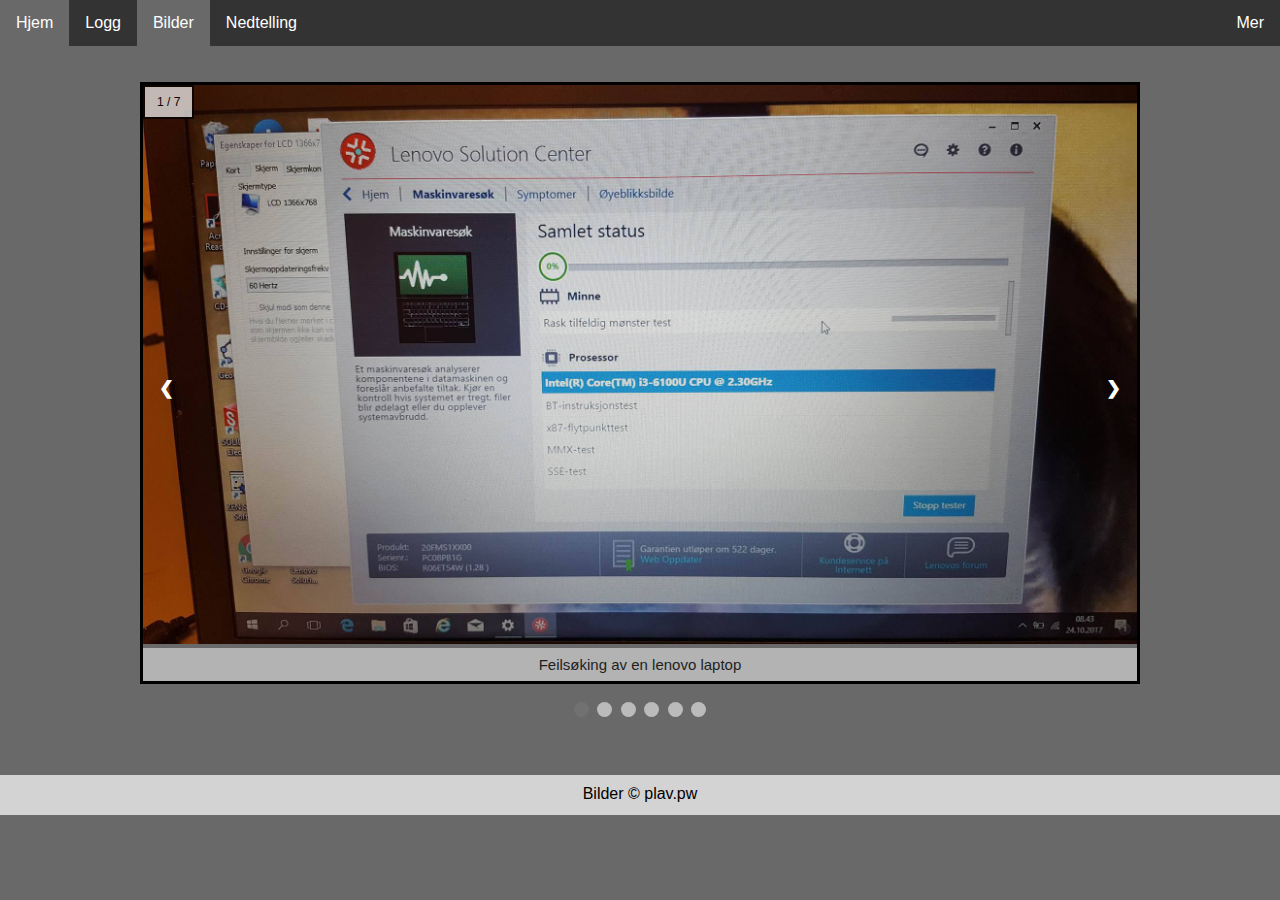
==== bilder.html @ e1ca9d6d "asd" ====
<!DOCTYPE html>
<html>
    <head>
        <meta name="viewport" content="width=device-width, initial-scale=1">
        <title>Bilder - plav.pw</title>
        <link rel="stylesheet" href="main.css">
        <link rel="shortcut icon" href="Bilder/PCB-icon.png">
    </head>
    <body>
        
            
        <div class="navbar">
                <li> <a href="index.html">Hjem</a></li>
                <li> <a href="logg.html">Logg</a> </li>
                <li> <a class="active1" href="bilder.html">Bilder</a></li>
                <li> <a href="nedtelling.html">Nedtelling</a></li>
           <div class="refresh">
                <li class="dropdown">
                <a href="javascript:void(0)" class="dropbtn">Mer</a>
                <div class="dropdown-content">
                    <a href="https://www.fronter.com/mrvgs"target="_blank">Fronter</a>
                    <a href="https://www.skolearena.no/startsiden"target="_blank">Skolearena</a>
                    </div>
                </li>
            </div>
        </div>
                
            
        
        <div class="navbar1">
                <li> <a href="index.html">Hjem</a> </li>
                <li class="dropdown">
                <a href="javascript:void(0)" class="dropbtn">Mer</a>
                <div class="dropdown-content">
                    <a href="logg.html">Logg</a>
                    <a class="active1" href="bilder.html">Bilder</a>
                    <a href="nedtelling.html">Nedtelling</a>
                    <a href="https://www.fronter.com/mrvgs">Fronter</a>
                    <a href="https://www.skolearena.no/startsiden">Skolearena</a>
                  
                    
                        
                    </div> 
                </li>
            </div>
        
        
       <!-- <div class="heading">
            <header><h1>Bilder</h1></header>
        </div> -->
        <br>
        <br>    
            <div class="slideshow-container">

<div class="mySlides fade">
  <div class="numbertext">1 / 7</div>
  <img src="Bilder/Feils%C3%B8k.jpg" style="width:100%">
  <div class="text">Feilsøking av en lenovo laptop</div>
</div>

<div class="mySlides fade">
  <div class="numbertext">2 / 7</div>
  <img src="Bilder/gammelt1.jpg" style="width:100%">
  <div class="text">Et defekt hovedkort</div>
</div>

<div class="mySlides fade">
  <div class="numbertext">3 / 7</div>
  <img src="Bilder/Nytt.jpg" style="width:100%">
  <div class="text">Nytt hovedkort på vei til å bli montert.</div>
</div>

<div class="mySlides fade">
  <div class="numbertext">4 / 7</div>
  <img src="Bilder/%C3%98delagt%20bakdeksel.jpg" style="width:100%">
  <div class="text">Et ødelagt bakdeksel på en T450 lenovo laptop.</div>
</div>
            
<div class="mySlides fade">
  <div class="numbertext">5 / 7</div>
  <img src="Bilder/nytt%20bakdeksel.jpg" style="width:100%">
  <div class="text">Ett nytt bakdeksel som skal byttes ut med et som er ødelagt.</div>
</div>

<div class="mySlides fade">
  <div class="numbertext">6 / 7</div>
  <img src="Bilder/LCD%20skjerm.jpg" style="width:100%">
  <div class="text">En LCD skjerm som skal monteres på ett nytt bakdeksel.</div>
</div>
<div class="mySlides fade">
  <div class="numbertext">7 / 7</div>
  <img src="Bilder/Skjermbilde.PNG" style="width:100%">
  <div class="text">test.</div>
</div>
            
            <a class="prev" onclick="plusSlides(-1)">&#10094;</a>
            <a class="next" onclick="plusSlides(1)">&#10095;</a>

</div>
<br>

        <div style="text-align:center">
            <span class="dot" onclick="currentSlide(1)"></span> 
            <span class="dot" onclick="currentSlide(2)"></span> 
            <span class="dot" onclick="currentSlide(3)"></span>
            <span class="dot" onclick="currentSlide(4)"></span>
            <span class="dot" onclick="currentSlide(5)"></span>
            <span class="dot" onclick="currentSlide(6)"></span> 
        </div>
        <br>
        <br>
        <br>
        <div class="footer"> 
                <footer>Bilder &copy; plav.pw</footer>
        </div>
        
        <script>
            var slideIndex = 1;
                showSlides(slideIndex);

            function plusSlides(n) {
                showSlides(slideIndex += n);
            }
                

            function currentSlide(n) {
                showSlides(slideIndex = n);
            }

            function showSlides(n) {
                var i;
                var slides = document.getElementsByClassName("mySlides");
                var dots = document.getElementsByClassName("dot");
                    if (n > slides.length) {slideIndex = 1}    
                    if (n < 1) {slideIndex = slides.length}
                        for (i = 0; i < slides.length; i++) {
                            slides[i].style.display = "none";  
                        }
        
                        for (i = 0; i < dots.length; i++) {
                            dots[i].className = dots[i].className.replace(" active", "");
                        }
                            slides[slideIndex-1].style.display = "block";  
                            dots[slideIndex-1].className += " active";
                       
                        }
            
        </script>    
    </body>
</html>
---- main.css ----
body {
    background-color: dimgray;
}
.heading {
    background-color: dimgray;
    padding: 2rem;
    text-align: center;
    font-size: 20px;
    position: absolute fixed;
    left: 10px;
    top: 10px;
    right: 10px;
}
.navbar {
    list-style-type: none;
    margin: 0;
    padding: 0;
    overflow: hidden;
    background-color: #333;
    display: block;

}
.navbar1 {
    list-style-type: none;
    margin: 0;
    padding: 0;
    overflow: hidden;
    background-color: #333;
    display: none;

}

li a, .dropbtn {
    display: block;
    color: white;
    text-align: center;
    padding: 14px 16px;
    text-decoration: none;
}

li a:hover, .dropdown:hover .dropbtn {
    background-color: dimgray;
    color: white;
}
li.dropdown {
    display: inline;
    
    
}
.dropdown-content{
    display: none;
    position: absolute;
    background-color: #333;
    min-width: 160px;
    box-shadow: 0px 8px 16px 0px rgba(0,0,0,0.2);
    z-index: 1;
    left: 1206px;
    border: 1px solid black;
    
    
    
}
@media (max-width:1000px) {
    .dropdown-content, .dropdown-content a {
        left:70px;
        border: 1px solid #333;
    }
}
.dropdown-content a {
    color: white;
    padding: 12px 16px;
    text-decoration: none;
    display: block;
    text-align: left;
    
}
.dropdown-content a:hover {
    background-color: dimgray;
    color: white;
}

.dropdown:hover .dropdown-content {
    display: block;
}
    
.active1   {
    background-color: dimgray;
    color: white;
    
}

* {box-sizing:border-box}
body {font-family: Verdana,sans-serif;margin:0}
.mySlides {display:none}

/* Slideshow container */
.slideshow-container {
  max-width: 1000px;
  position: relative;
  margin: auto;
  border: 3px solid black;
}

/* Next & previous buttons */
.prev, .next {
  cursor: pointer;
  position: absolute;
  top: 50%;
  width: auto;
  padding: 16px;
  margin-top: -22px;
  color: white;
  font-weight: bold;
  font-size: 18px;
  transition: 0.6s ease;
  border-radius: 0 3px 3px 0;
}

/* Position the "next button" to the right */
.next {
  right: 0;
  border-radius: 3px 0 0 3px;
}

/* On hover, add a black background color with a little bit see-through */
.prev:hover, .next:hover {
  background-color: rgba(0,0,0,0.8);
}

/* Caption text */
.text {
  color: black;
  font-size: 15px;
  padding: 8px 12px;
  position: absolute fixed;
  bottom: 8px;
  width: 100%;
  text-align: center;
  background-color: lightgray;
  opacity: .7;
}

/* Number text (1/6 etc) */
.numbertext {
  font-size: 12px;
  padding: 8px 12px;
  position: absolute;
  top: 0;
  color: black;
  border: 2px solid black;
  background-color: white;
    opacity: .7
}

/* The dots/bullets/indicators */
.dot {
  cursor: pointer;
  height: 15px;
  width: 15px;
  margin: 0 2px;
  background-color: #bbb;
  border-radius: 50%;
  display: inline-block;
  transition: background-color 0.6s ease;
}

.active, .dot:hover {
  background-color: #717171;
}

/* Fading animation */
.fade {
  -webkit-animation-name: fade;
  -webkit-animation-duration: 3s;
  animation-name: fade;
  animation-duration: 3s;
}

@-webkit-keyframes fade {
  from {opacity: .4} 
  to {opacity: 1}
}

@keyframes fade {
  from {opacity: .4} 
  to {opacity: 1}
}

/* On smaller screens, decrease text size */
@media only screen and (max-width: 300px) {
  .prev, .next,.text {font-size: 11px}
}


.row:after {
    content: "";
    display: table;
    clear: both;
}
.avsnitt {
    float: left;
    width: 50%;
    padding: 2rem;
    color: whitesmoke;

}
@media (max-width:600px) {
    .avsnitt {
        width: 100%;
    }
    .navbar {
        display: none;
    }
    .navbar1 {
        display:  block;
    }
}
@media (max-width:1000px) {
    .avsnitt {
        width:100%;
    }
}
header {
    padding: 0.1rem;
    background-color: lightgray;
    box-shadow: 5px 5px 5px #333;
    
}
h1 {
    color: black;
}
.timer {
    font-size: 60px;
    color: cadetblue;
    text-shadow: 5px 5px 5px #333;
    padding: 2rem;
    text-align: center;
    
    }
.date {
    font-size: 30px;
    color:cadetblue;
    text-shadow: 5px 5px 5px #333;
    padding: 1rem;
    text-align: center;
    
    }

li {
    float: left;
}

p {
    text-align: left;
    padding: 20px;
    
    
}
h5 {
    text-align: center;
    font-size: 100px;
    -ms-transform: rotate(90deg); /* IE 9 */
    -webkit-transform: rotate(90deg); /* Chrome, Safari, Opera */
    transform: rotate(90deg);
}
.footer {
    background-color: lightgray;
    text-align: center;
    height: 40px;
    padding: 10px;
}
.midt {
    background-color: cadetblue;
    height: 1000px;
    
}
.refresh {
    float: right;
    
}
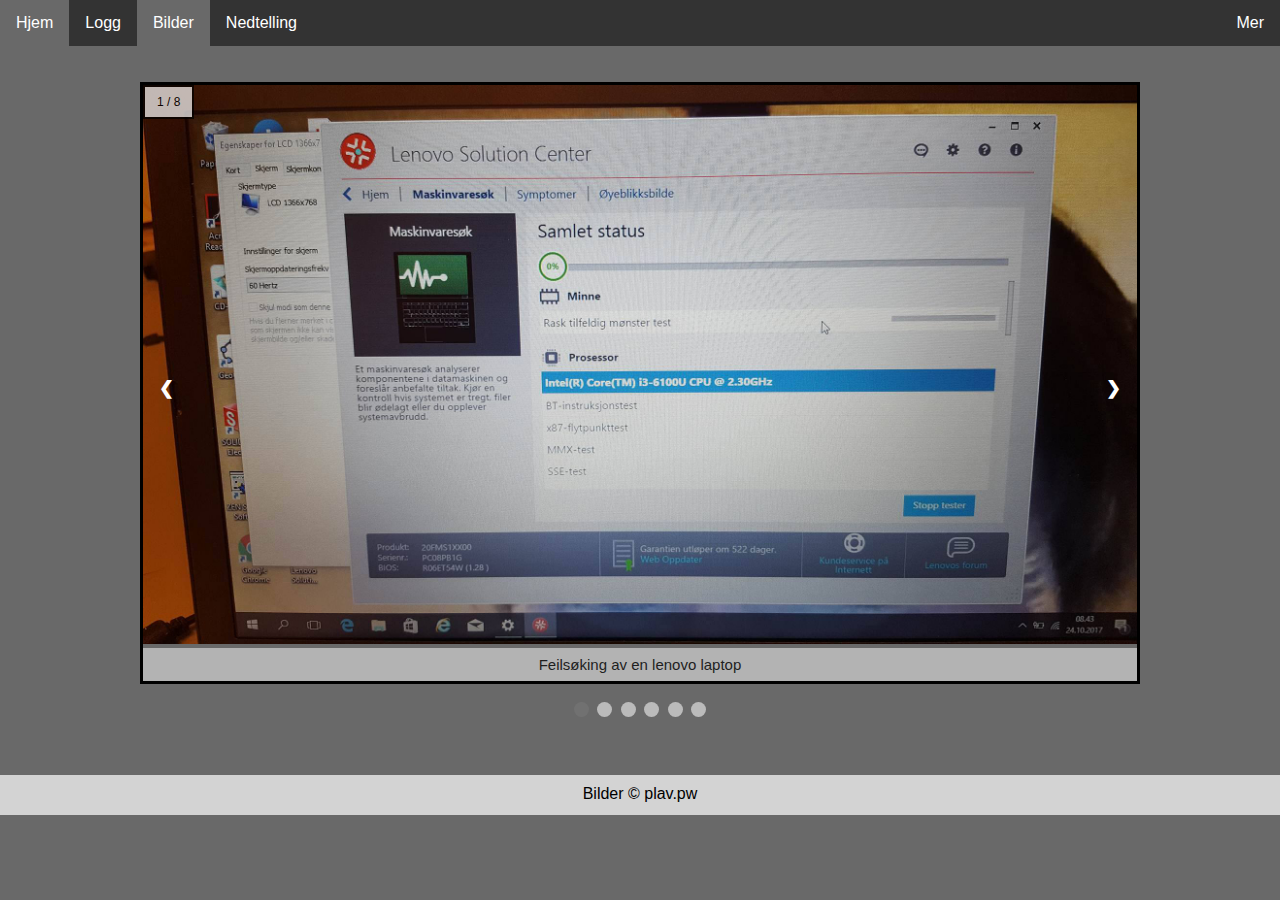
==== commit c21f03b2: "asd" ====
--- a/bilder.html
+++ b/bilder.html
@@ -53,44 +53,49 @@
             <div class="slideshow-container">
 
 <div class="mySlides fade">
-  <div class="numbertext">1 / 7</div>
+  <div class="numbertext">1 / 8</div>
   <img src="Bilder/Feils%C3%B8k.jpg" style="width:100%">
   <div class="text">Feilsøking av en lenovo laptop</div>
 </div>
 
 <div class="mySlides fade">
-  <div class="numbertext">2 / 7</div>
+  <div class="numbertext">2 / 8</div>
   <img src="Bilder/gammelt1.jpg" style="width:100%">
   <div class="text">Et defekt hovedkort</div>
 </div>
 
 <div class="mySlides fade">
-  <div class="numbertext">3 / 7</div>
+  <div class="numbertext">3 / 8</div>
   <img src="Bilder/Nytt.jpg" style="width:100%">
   <div class="text">Nytt hovedkort på vei til å bli montert.</div>
 </div>
 
 <div class="mySlides fade">
-  <div class="numbertext">4 / 7</div>
+  <div class="numbertext">4 / 8</div>
   <img src="Bilder/%C3%98delagt%20bakdeksel.jpg" style="width:100%">
   <div class="text">Et ødelagt bakdeksel på en T450 lenovo laptop.</div>
 </div>
             
 <div class="mySlides fade">
-  <div class="numbertext">5 / 7</div>
+  <div class="numbertext">5 / 8</div>
   <img src="Bilder/nytt%20bakdeksel.jpg" style="width:100%">
   <div class="text">Ett nytt bakdeksel som skal byttes ut med et som er ødelagt.</div>
 </div>
 
 <div class="mySlides fade">
-  <div class="numbertext">6 / 7</div>
+  <div class="numbertext">6 / 8</div>
   <img src="Bilder/LCD%20skjerm.jpg" style="width:100%">
   <div class="text">En LCD skjerm som skal monteres på ett nytt bakdeksel.</div>
 </div>
 <div class="mySlides fade">
-  <div class="numbertext">7 / 7</div>
+  <div class="numbertext">7 / 8</div>
   <img src="Bilder/Skjermbilde.PNG" style="width:100%">
-  <div class="text">test.</div>
+  <div class="text">dud</div>
+</div>
+<div class="mySlides fade">
+  <div class="numbertext">8 / 8</div>
+  <img src="Bilder/Skjermbilde.PNG" style="width:100%">
+  <div class="text">mia khalifa</div>
 </div>
             
             <a class="prev" onclick="plusSlides(-1)">&#10094;</a>
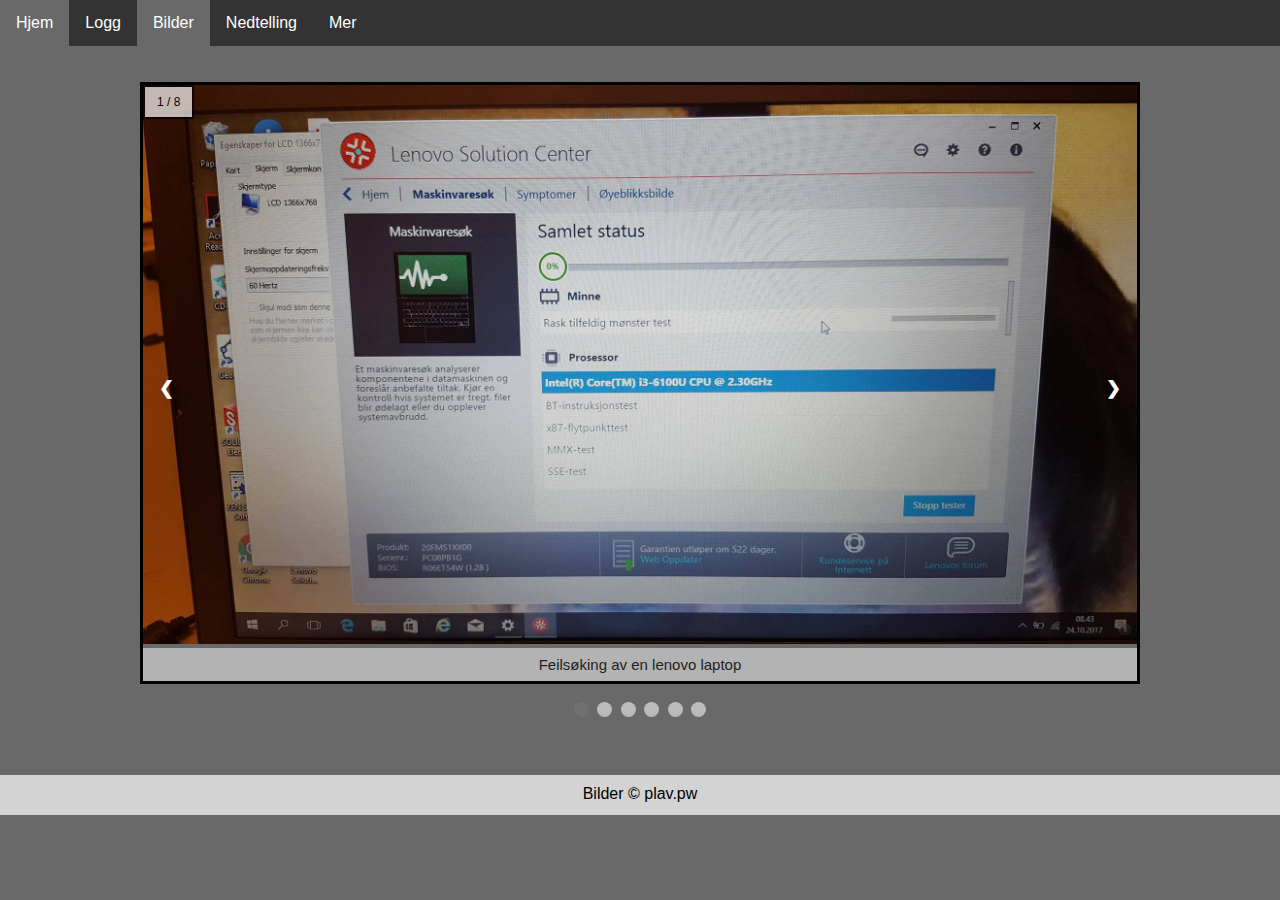
==== commit c44ded68: "kjh" ====
--- a/bilder.html
+++ b/bilder.html
@@ -3,7 +3,7 @@
     <head>
         <meta name="viewport" content="width=device-width, initial-scale=1">
         <title>Bilder - plav.pw</title>
-        <link rel="stylesheet" href="main.css">
+        <link rel="stylesheet" href="style.css">
         <link rel="shortcut icon" href="Bilder/PCB-icon.png">
     </head>
     <body>
@@ -90,12 +90,12 @@
 <div class="mySlides fade">
   <div class="numbertext">7 / 8</div>
   <img src="Bilder/Skjermbilde.PNG" style="width:100%">
-  <div class="text">dud</div>
+  <div class="text">En knust skjerm.</div>
 </div>
 <div class="mySlides fade">
   <div class="numbertext">8 / 8</div>
-  <img src="Bilder/Skjermbilde.PNG" style="width:100%">
-  <div class="text">mia khalifa</div>
+  <img src="Bilder/" style="width:100%">
+  <div class="text">kjem et vakkert bilde av marius :)</div>
 </div>
             
             <a class="prev" onclick="plusSlides(-1)">&#10094;</a>
--- a/style.css
+++ b/style.css
@@ -0,0 +1,275 @@
+body {
+    background-color: dimgray;
+}
+.heading {
+    background-color: dimgray;
+    padding: 2rem;
+    text-align: center;
+    font-size: 20px;
+    position: absolute fixed;
+    left: 10px;
+    top: 10px;
+    right: 10px;
+}
+.navbar {
+    list-style-type: none;
+    margin: 0;
+    padding: 0;
+    overflow: hidden;
+    background-color: #333;
+    display: block;
+
+}
+.navbar1 {
+    list-style-type: none;
+    margin: 0;
+    padding: 0;
+    overflow: hidden;
+    background-color: #333;
+    display: none;
+
+}
+
+li a, .dropbtn {
+    display: block;
+    color: white;
+    text-align: center;
+    padding: 14px 16px;
+    text-decoration: none;
+}
+
+li a:hover, .dropdown:hover .dropbtn {
+    background-color: dimgray;
+    color: white;
+}
+li.dropdown {
+    display: inline;
+    
+    
+}
+.dropdown-content{
+    display: none;
+    position: absolute;
+    background-color: #333;
+    min-width: 160px;
+    box-shadow: 0px 8px 16px 0px rgba(0,0,0,0.2);
+    z-index: 1;
+    
+    
+    
+}
+@media (max-width:1000px) {
+    .dropdown-content, .dropdown-content a {
+       
+    }
+}
+.dropdown-content a {
+    color: white;
+    padding: 12px 16px;
+    text-decoration: none;
+    display: block;
+    text-align: left;
+    
+}
+.dropdown-content a:hover {
+    background-color: dimgray;
+    color: white;
+}
+
+.dropdown:hover .dropdown-content {
+    display: block;
+}
+    
+.active1   {
+    background-color: dimgray;
+    color: white;
+    
+}
+
+* {box-sizing:border-box}
+body {font-family: Verdana,sans-serif;margin:0}
+.mySlides {display:none}
+
+/* Slideshow container */
+.slideshow-container {
+  max-width: 1000px;
+  position: relative;
+  margin: auto;
+  border: 3px solid black;
+}
+
+/* Next & previous buttons */
+.prev, .next {
+  cursor: pointer;
+  position: absolute;
+  top: 50%;
+  width: auto;
+  padding: 16px;
+  margin-top: -22px;
+  color: white;
+  font-weight: bold;
+  font-size: 18px;
+  transition: 0.6s ease;
+  border-radius: 0 3px 3px 0;
+}
+
+/* Position the "next button" to the right */
+.next {
+  right: 0;
+  border-radius: 3px 0 0 3px;
+}
+
+/* On hover, add a black background color with a little bit see-through */
+.prev:hover, .next:hover {
+  background-color: rgba(0,0,0,0.8);
+}
+
+/* Caption text */
+.text {
+  color: black;
+  font-size: 15px;
+  padding: 8px 12px;
+  position: absolute fixed;
+  bottom: 8px;
+  width: 100%;
+  text-align: center;
+  background-color: lightgray;
+  opacity: .7;
+}
+
+/* Number text (1/6 etc) */
+.numbertext {
+  font-size: 12px;
+  padding: 8px 12px;
+  position: absolute;
+  top: 0;
+  color: black;
+  border: 2px solid black;
+  background-color: white;
+    opacity: .7
+}
+
+/* The dots/bullets/indicators */
+.dot {
+  cursor: pointer;
+  height: 15px;
+  width: 15px;
+  margin: 0 2px;
+  background-color: #bbb;
+  border-radius: 50%;
+  display: inline-block;
+  transition: background-color 0.6s ease;
+}
+
+.active, .dot:hover {
+  background-color: #717171;
+}
+
+/* Fading animation */
+.fade {
+  -webkit-animation-name: fade;
+  -webkit-animation-duration: 3s;
+  animation-name: fade;
+  animation-duration: 3s;
+}
+
+@-webkit-keyframes fade {
+  from {opacity: .4} 
+  to {opacity: 1}
+}
+
+@keyframes fade {
+  from {opacity: .4} 
+  to {opacity: 1}
+}
+
+/* On smaller screens, decrease text size */
+@media only screen and (max-width: 300px) {
+  .prev, .next,.text {font-size: 11px}
+}
+
+
+.row:after {
+    content: "";
+    display: table;
+    clear: both;
+}
+.avsnitt {
+    float: left;
+    width: 50%;
+    padding: 2rem;
+    color: whitesmoke;
+
+}
+@media (max-width:600px) {
+    .avsnitt {
+        width: 100%;
+    }
+    .navbar {
+        display: none;
+    }
+    .navbar1 {
+        display:  block;
+    }
+    .dropdown-content, .dropdown-content a {
+        
+}
+}
+header {
+    padding: 0.1rem;
+    background-color: lightgray;
+    box-shadow: 5px 5px 5px #333;
+    
+}
+h1 {
+    color: black;
+}
+.timer {
+    font-size: 60px;
+    color: cadetblue;
+    text-shadow: 5px 5px 5px #333;
+    padding: 2rem;
+    text-align: center;
+    
+    }
+.date {
+    font-size: 30px;
+    color:cadetblue;
+    text-shadow: 5px 5px 5px #333;
+    padding: 1rem;
+    text-align: center;
+    
+    }
+
+li {
+    float: left;
+}
+
+p {
+    text-align: left;
+    padding: 20px;
+    
+    
+}
+h5 {
+    text-align: center;
+    font-size: 100px;
+    -ms-transform: rotate(90deg); /* IE 9 */
+    -webkit-transform: rotate(90deg); /* Chrome, Safari, Opera */
+    transform: rotate(90deg);
+}
+.footer {
+    background-color: lightgray;
+    text-align: center;
+    height: 40px;
+    padding: 10px;
+}
+.midt {
+    background-color: cadetblue;
+    height: 1000px;
+    
+}
+.refresh {
+    float:
+    
+}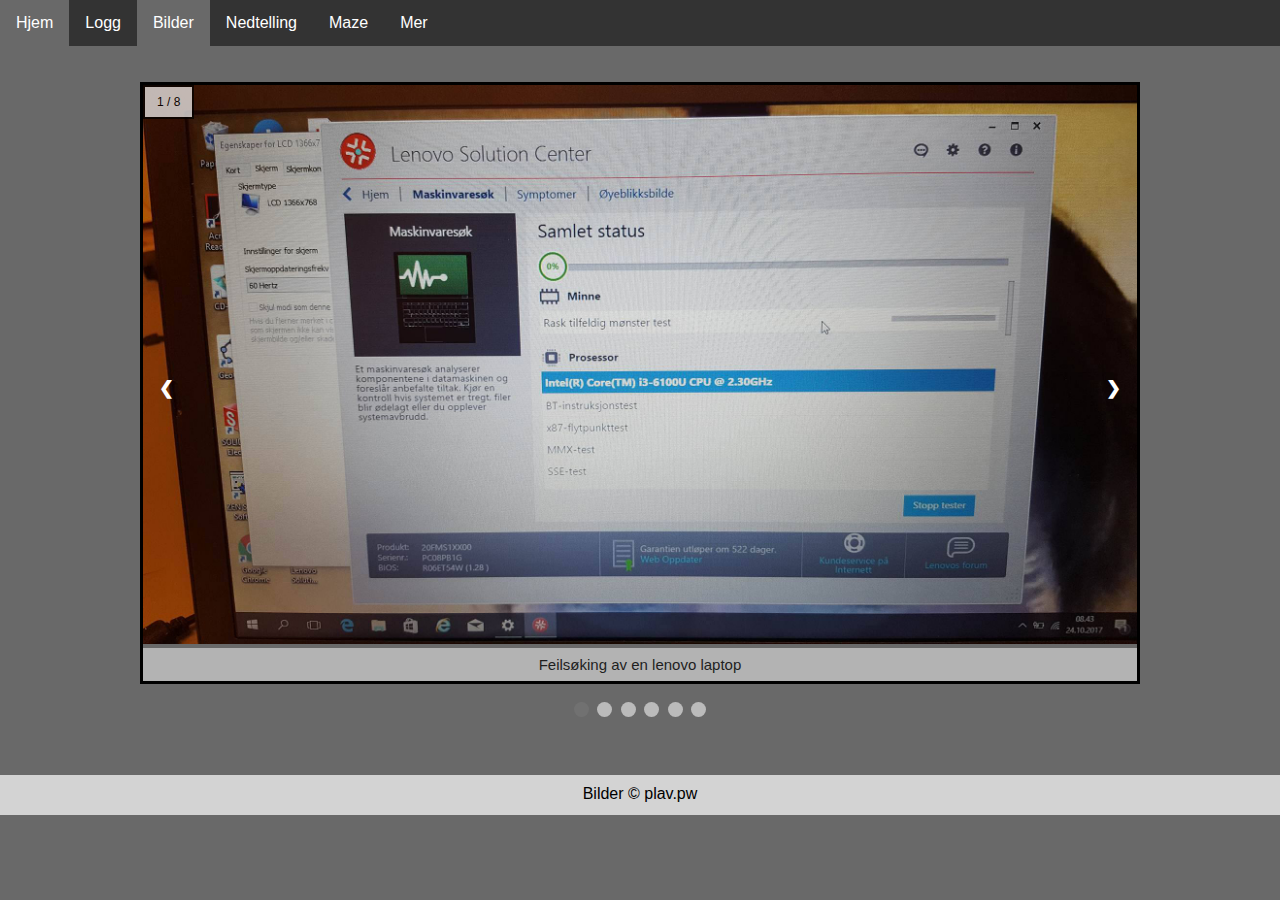
==== commit 01aeef27: "øok" ====
--- a/bilder.html
+++ b/bilder.html
@@ -14,6 +14,7 @@
                 <li> <a href="logg.html">Logg</a> </li>
                 <li> <a class="active1" href="bilder.html">Bilder</a></li>
                 <li> <a href="nedtelling.html">Nedtelling</a></li>
+                <li> <a href="maze.html">Maze</a></li>
            <div class="refresh">
                 <li class="dropdown">
                 <a href="javascript:void(0)" class="dropbtn">Mer</a>
@@ -35,6 +36,7 @@
                     <a href="logg.html">Logg</a>
                     <a class="active1" href="bilder.html">Bilder</a>
                     <a href="nedtelling.html">Nedtelling</a>
+                    <a href="maze.html">Maze</a>
                     <a href="https://www.fronter.com/mrvgs">Fronter</a>
                     <a href="https://www.skolearena.no/startsiden">Skolearena</a>
                   
--- a/style.css
+++ b/style.css
@@ -10,6 +10,7 @@
     left: 10px;
     top: 10px;
     right: 10px;
+    
 }
 .navbar {
     list-style-type: none;
@@ -211,9 +212,19 @@
     .navbar1 {
         display:  block;
     }
-    .dropdown-content, .dropdown-content a {
-        
-}
+
+}
+@media (max-width: 1000px) {
+    .avsnitt {
+        width: 100%;
+    }
+    
+    
+}
+@media (min-width:1920px) {
+    .avsnitt {
+        width: 25%
+    }
 }
 header {
     padding: 0.1rem;
@@ -225,19 +236,25 @@
     color: black;
 }
 .timer {
-    font-size: 60px;
-    color: cadetblue;
+    font-size: 40px;
+    color: whitesmoke;
     text-shadow: 5px 5px 5px #333;
+    text-align: center;
+    background-color: darkslategray;
     padding: 2rem;
-    text-align: center;
-    
+    box-shadow: 5px 5px 5px #333;
+    Border-top: 1px solid black;
     }
 .date {
-    font-size: 30px;
-    color:cadetblue;
+    font-size: 20px;
+    color:whitesmoke;
     text-shadow: 5px 5px 5px #333;
     padding: 1rem;
     text-align: center;
+    background-color: darkslategray;
+    box-shadow: 5px 5px 5px #333;
+    border-top: 1px solid black;
+    
     
     }
 
@@ -272,4 +289,9 @@
 .refresh {
     float:
     
-}+}
+
+
+
+
+
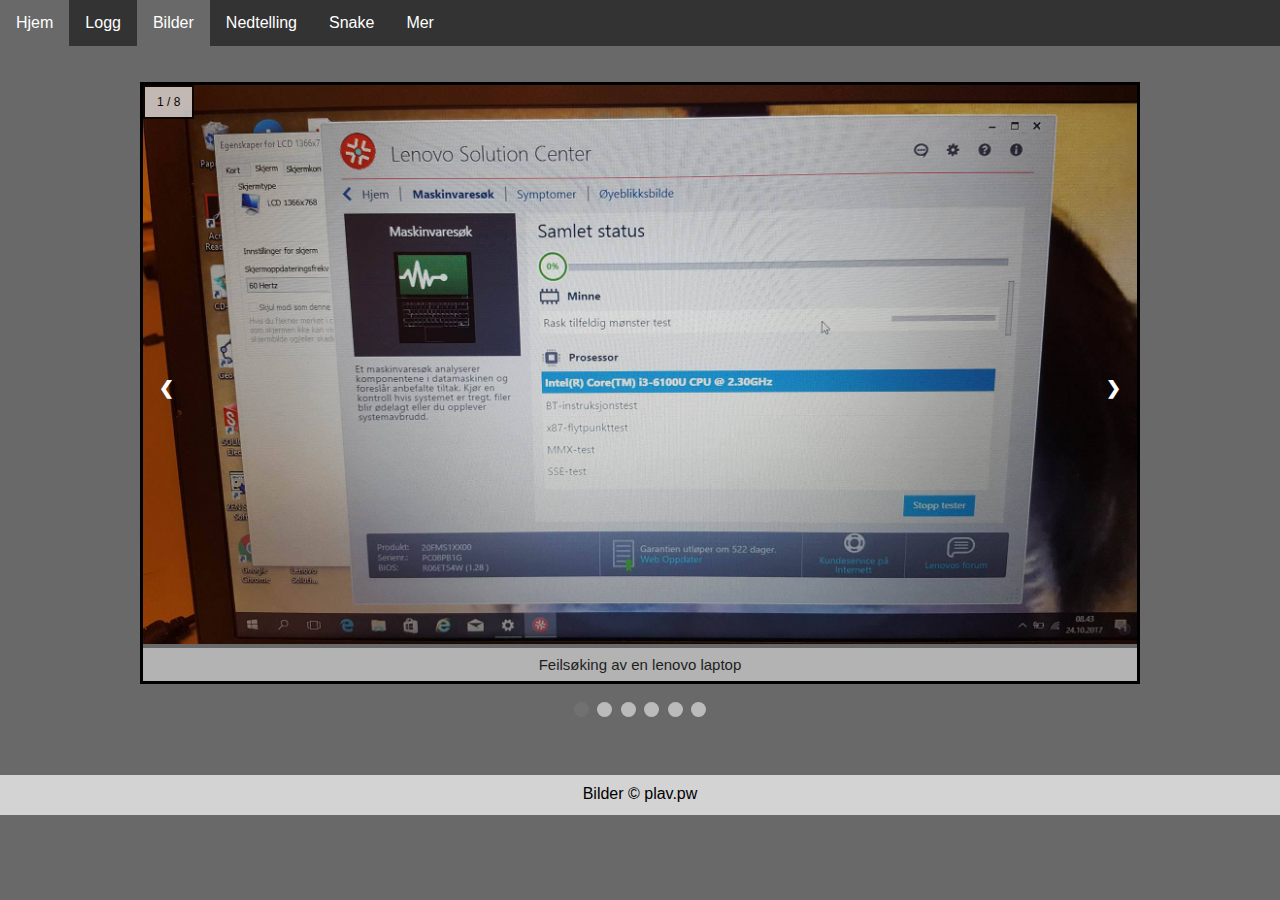
==== commit 3e8ddffd: "lkj" ====
--- a/bilder.html
+++ b/bilder.html
@@ -14,7 +14,7 @@
                 <li> <a href="logg.html">Logg</a> </li>
                 <li> <a class="active1" href="bilder.html">Bilder</a></li>
                 <li> <a href="nedtelling.html">Nedtelling</a></li>
-                <li> <a href="maze.html">Maze</a></li>
+                <li> <a href="maze.html">Snake</a></li>
            <div class="refresh">
                 <li class="dropdown">
                 <a href="javascript:void(0)" class="dropbtn">Mer</a>
@@ -36,7 +36,7 @@
                     <a href="logg.html">Logg</a>
                     <a class="active1" href="bilder.html">Bilder</a>
                     <a href="nedtelling.html">Nedtelling</a>
-                    <a href="maze.html">Maze</a>
+                    <a href="maze.html">Snake</a>
                     <a href="https://www.fronter.com/mrvgs">Fronter</a>
                     <a href="https://www.skolearena.no/startsiden">Skolearena</a>
                   
--- a/style.css
+++ b/style.css
@@ -55,14 +55,6 @@
     min-width: 160px;
     box-shadow: 0px 8px 16px 0px rgba(0,0,0,0.2);
     z-index: 1;
-    
-    
-    
-}
-@media (max-width:1000px) {
-    .dropdown-content, .dropdown-content a {
-       
-    }
 }
 .dropdown-content a {
     color: white;
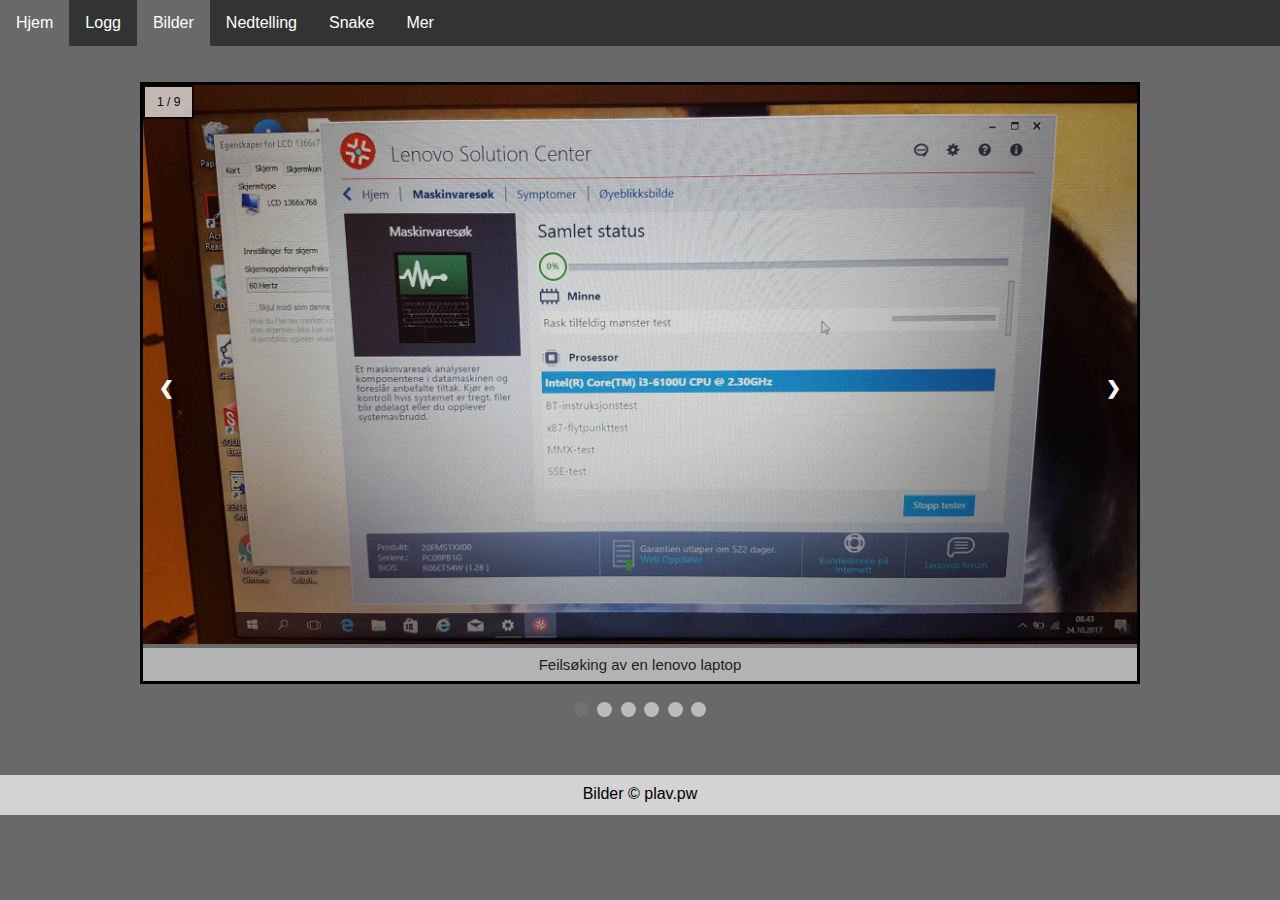
==== commit 2a1c035b: "k" ====
--- a/bilder.html
+++ b/bilder.html
@@ -36,7 +36,7 @@
                     <a href="logg.html">Logg</a>
                     <a class="active1" href="bilder.html">Bilder</a>
                     <a href="nedtelling.html">Nedtelling</a>
-                    <a href="maze.html">Snake</a>
+                    
                     <a href="https://www.fronter.com/mrvgs">Fronter</a>
                     <a href="https://www.skolearena.no/startsiden">Skolearena</a>
                   
@@ -55,50 +55,56 @@
             <div class="slideshow-container">
 
 <div class="mySlides fade">
-  <div class="numbertext">1 / 8</div>
+  <div class="numbertext">1 / 9</div>
   <img src="Bilder/Feils%C3%B8k.jpg" style="width:100%">
   <div class="text">Feilsøking av en lenovo laptop</div>
 </div>
 
 <div class="mySlides fade">
-  <div class="numbertext">2 / 8</div>
+  <div class="numbertext">2 / 9</div>
   <img src="Bilder/gammelt1.jpg" style="width:100%">
   <div class="text">Et defekt hovedkort</div>
 </div>
 
 <div class="mySlides fade">
-  <div class="numbertext">3 / 8</div>
+  <div class="numbertext">3 / 9</div>
   <img src="Bilder/Nytt.jpg" style="width:100%">
   <div class="text">Nytt hovedkort på vei til å bli montert.</div>
 </div>
 
 <div class="mySlides fade">
-  <div class="numbertext">4 / 8</div>
+  <div class="numbertext">4 / 9</div>
   <img src="Bilder/%C3%98delagt%20bakdeksel.jpg" style="width:100%">
   <div class="text">Et ødelagt bakdeksel på en T450 lenovo laptop.</div>
 </div>
             
 <div class="mySlides fade">
-  <div class="numbertext">5 / 8</div>
+  <div class="numbertext">5 / 9</div>
   <img src="Bilder/nytt%20bakdeksel.jpg" style="width:100%">
   <div class="text">Ett nytt bakdeksel som skal byttes ut med et som er ødelagt.</div>
 </div>
 
 <div class="mySlides fade">
-  <div class="numbertext">6 / 8</div>
+  <div class="numbertext">6 / 9</div>
   <img src="Bilder/LCD%20skjerm.jpg" style="width:100%">
   <div class="text">En LCD skjerm som skal monteres på ett nytt bakdeksel.</div>
 </div>
 <div class="mySlides fade">
-  <div class="numbertext">7 / 8</div>
-  <img src="Bilder/Skjermbilde.PNG" style="width:100%">
+  <div class="numbertext">7 / 9</div>
+  <img src="Bilder/knust.jpg" style="width:100%">
   <div class="text">En knust skjerm.</div>
 </div>
 <div class="mySlides fade">
-  <div class="numbertext">8 / 8</div>
-  <img src="Bilder/" style="width:100%">
-  <div class="text">kjem et vakkert bilde av marius :)</div>
+  <div class="numbertext">8 / 9</div>
+  <img src="Bilder/ezgif.com-rotate.gif" style="width:100%">
+  <div class="text">:)</div>
 </div>
+<div class="mySlides fade">
+  <div class="numbertext">9 / 9</div>
+  <img src="Bilder/tastatur.jpg" style="width:100%">
+  <div class="text">Tastatur som skal bli montert.</div>
+</div>
+                       
             
             <a class="prev" onclick="plusSlides(-1)">&#10094;</a>
             <a class="next" onclick="plusSlides(1)">&#10095;</a>
